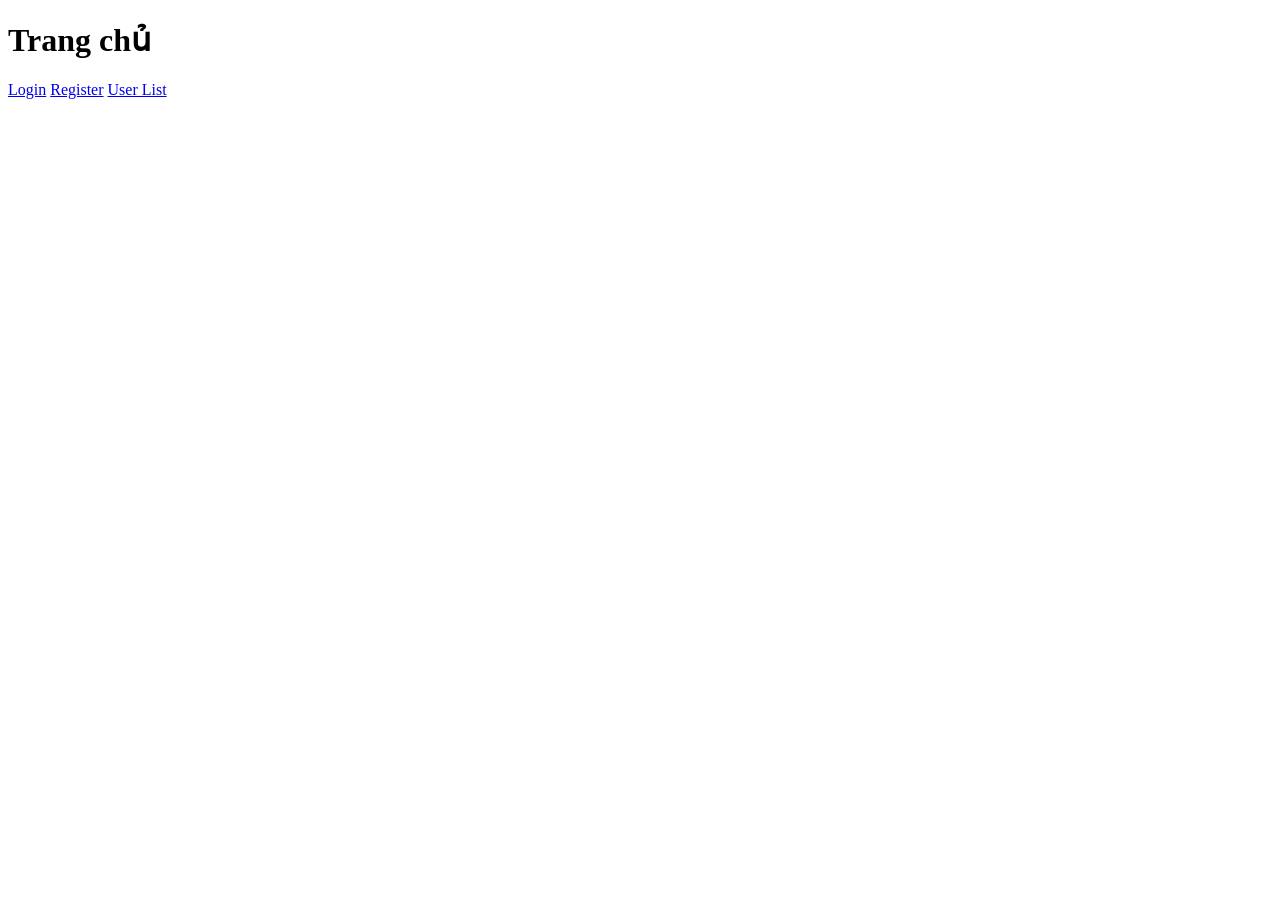
==== index.html @ d00e2ac3 "Initial commit" ====
<!DOCTYPE html>
<html>
<head>
<title>Trang chủ</title>
</head>
<body>

<h1>Trang chủ</h1>

<a href="login.html">Login</a>
<a href="register.html">Register</a>
<a href="list.html">User List</a>

</body>
</html>
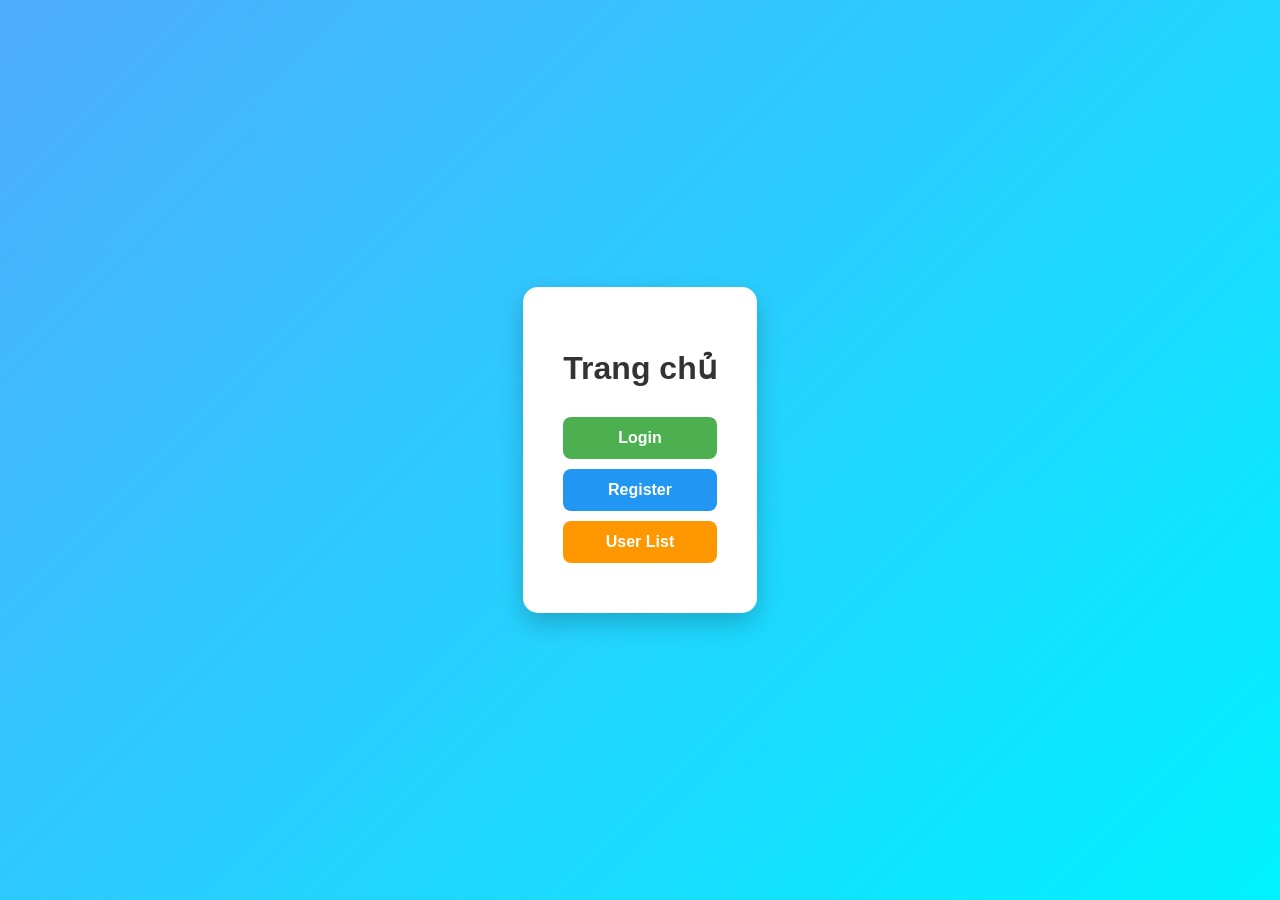
==== commit c9ab361f: "Initial commit" ====
--- a/index.html
+++ b/index.html
@@ -1,15 +1,75 @@
 <!DOCTYPE html>
-<html>
+<html lang="vi">
 <head>
+<meta charset="UTF-8">
 <title>Trang chủ</title>
+
+<style>
+body{
+    margin:0;
+    font-family: Arial, Helvetica, sans-serif;
+    background: linear-gradient(135deg,#4facfe,#00f2fe);
+    height:100vh;
+    display:flex;
+    justify-content:center;
+    align-items:center;
+}
+
+.container{
+    background:white;
+    padding:40px;
+    border-radius:15px;
+    text-align:center;
+    box-shadow:0 10px 25px rgba(0,0,0,0.2);
+}
+
+h1{
+    margin-bottom:30px;
+    color:#333;
+}
+
+.menu a{
+    display:block;
+    margin:10px 0;
+    padding:12px;
+    text-decoration:none;
+    color:white;
+    border-radius:8px;
+    font-weight:bold;
+    transition:0.3s;
+}
+
+.login{
+    background:#4CAF50;
+}
+
+.register{
+    background:#2196F3;
+}
+
+.list{
+    background:#ff9800;
+}
+
+.menu a:hover{
+    transform:scale(1.05);
+    opacity:0.9;
+}
+</style>
+
 </head>
+
 <body>
 
-<h1>Trang chủ</h1>
+<div class="container">
+    <h1>Trang chủ</h1>
 
-<a href="login.html">Login</a>
-<a href="register.html">Register</a>
-<a href="list.html">User List</a>
+    <div class="menu">
+        <a class="login" href="login.html">Login</a>
+        <a class="register" href="register.html">Register</a>
+        <a class="list" href="list.html">User List</a>
+    </div>
+</div>
 
 </body>
 </html>
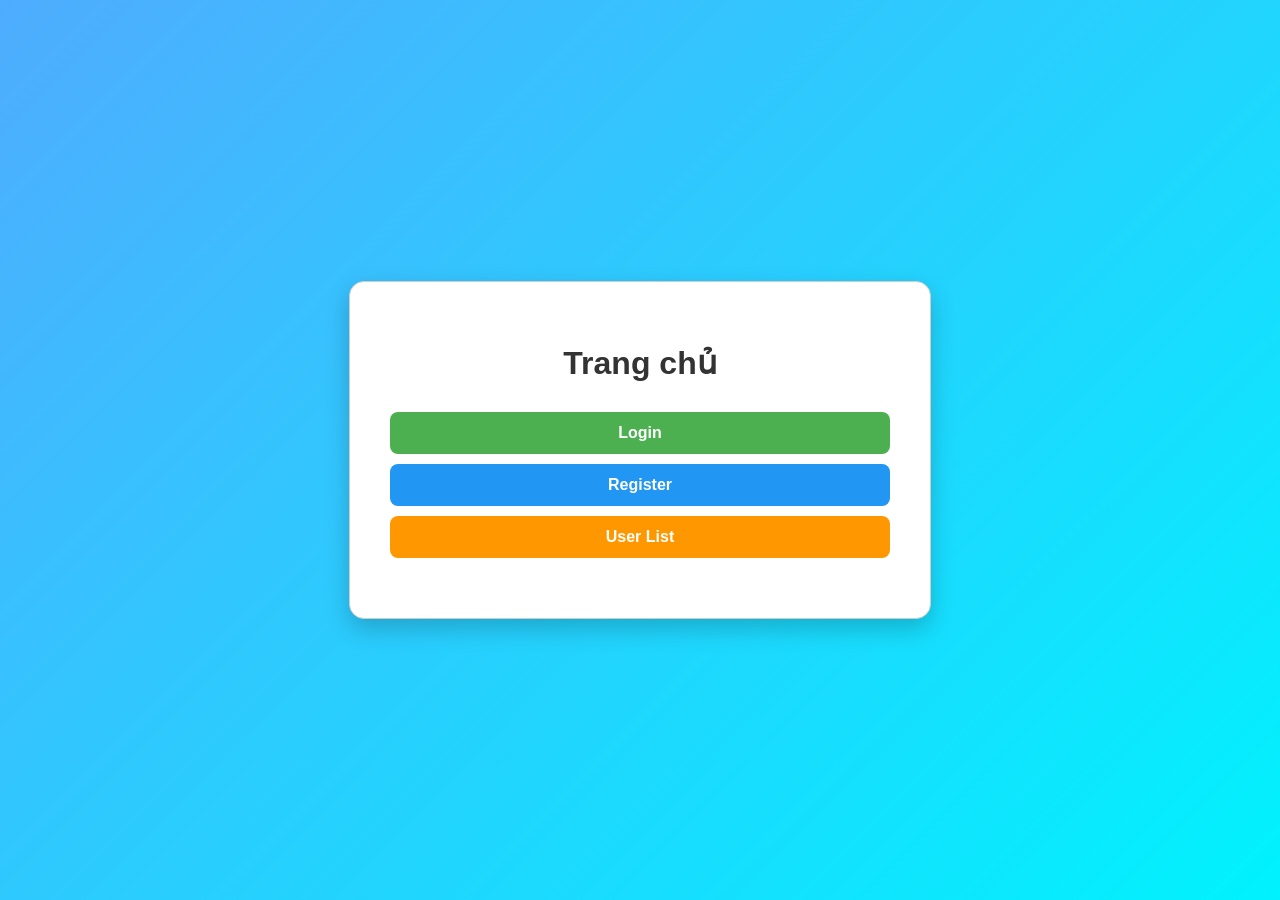
==== commit 61bbc849: "Initial commit" ====
--- a/index.html
+++ b/index.html
@@ -3,58 +3,61 @@
 <head>
 <meta charset="UTF-8">
 <title>Trang chủ</title>
+<link rel="stylesheet" href="public/css/style.css">
+
 
 <style>
+
 body{
-    margin:0;
-    font-family: Arial, Helvetica, sans-serif;
-    background: linear-gradient(135deg,#4facfe,#00f2fe);
-    height:100vh;
-    display:flex;
-    justify-content:center;
-    align-items:center;
+margin:0;
+font-family: Arial, Helvetica, sans-serif;
+background: linear-gradient(135deg,#4facfe,#00f2fe);
+height:100vh;
+display:flex;
+justify-content:center;
+align-items:center;
 }
 
 .container{
-    background:white;
-    padding:40px;
-    border-radius:15px;
-    text-align:center;
-    box-shadow:0 10px 25px rgba(0,0,0,0.2);
+background:white;
+padding:40px;
+border-radius:15px;
+text-align:center;
+box-shadow:0 10px 25px rgba(0,0,0,0.2);
 }
 
 h1{
-    margin-bottom:30px;
-    color:#333;
+margin-bottom:30px;
+color:#333;
 }
 
 .menu a{
-    display:block;
-    margin:10px 0;
-    padding:12px;
-    text-decoration:none;
-    color:white;
-    border-radius:8px;
-    font-weight:bold;
-    transition:0.3s;
+display:block;
+margin:10px 0;
+padding:12px;
+text-decoration:none;
+color:white;
+border-radius:8px;
+font-weight:bold;
 }
 
 .login{
-    background:#4CAF50;
+background:#4CAF50;
 }
 
 .register{
-    background:#2196F3;
+background:#2196F3;
 }
 
 .list{
-    background:#ff9800;
+background:#ff9800;
 }
 
 .menu a:hover{
-    transform:scale(1.05);
-    opacity:0.9;
+transform:scale(1.05);
+opacity:0.9;
 }
+
 </style>
 
 </head>
@@ -62,13 +65,15 @@
 <body>
 
 <div class="container">
-    <h1>Trang chủ</h1>
 
-    <div class="menu">
-        <a class="login" href="login.html">Login</a>
-        <a class="register" href="register.html">Register</a>
-        <a class="list" href="list.html">User List</a>
-    </div>
+<h1>Trang chủ</h1>
+
+<div class="menu">
+<a class="login" href="login.html">Login</a>
+<a class="register" href="register.html">Register</a>
+<a class="list" href="list.html">User List</a>
+</div>
+
 </div>
 
 </body>
--- a/public/css/style.css
+++ b/public/css/style.css
@@ -0,0 +1,89 @@
+body{
+    font-family: Arial;
+    background:#f2f2f2;
+}
+
+.container{
+    width:500px;
+    margin:80px auto;
+    background:white;
+    padding:30px;
+    border:1px solid #ccc;
+}
+
+h2{
+    text-align:center;
+}
+
+input{
+    width:100%;
+    padding:8px;
+    margin:8px 0;
+}
+
+button{
+    background:#007bff;
+    color:white;
+    border:none;
+    padding:10px 15px;
+}
+
+.menu{
+    text-align:center;
+    margin-bottom:20px;
+}
+
+.footer{
+    text-align:center;
+    margin-top:20px;
+}
+
+body{
+margin:0;
+font-family: Arial, Helvetica, sans-serif;
+background: linear-gradient(135deg,#4facfe,#00f2fe);
+height:100vh;
+display:flex;
+justify-content:center;
+align-items:center;
+}
+
+.container{
+background:white;
+padding:40px;
+border-radius:15px;
+text-align:center;
+box-shadow:0 10px 25px rgba(0,0,0,0.2);
+}
+
+h1{
+margin-bottom:30px;
+color:#333;
+}
+
+.menu a{
+display:block;
+margin:10px 0;
+padding:12px;
+text-decoration:none;
+color:white;
+border-radius:8px;
+font-weight:bold;
+}
+
+.login{
+background:#4CAF50;
+}
+
+.register{
+background:#2196F3;
+}
+
+.list{
+background:#ff9800;
+}
+
+.menu a:hover{
+transform:scale(1.05);
+opacity:0.9;
+}
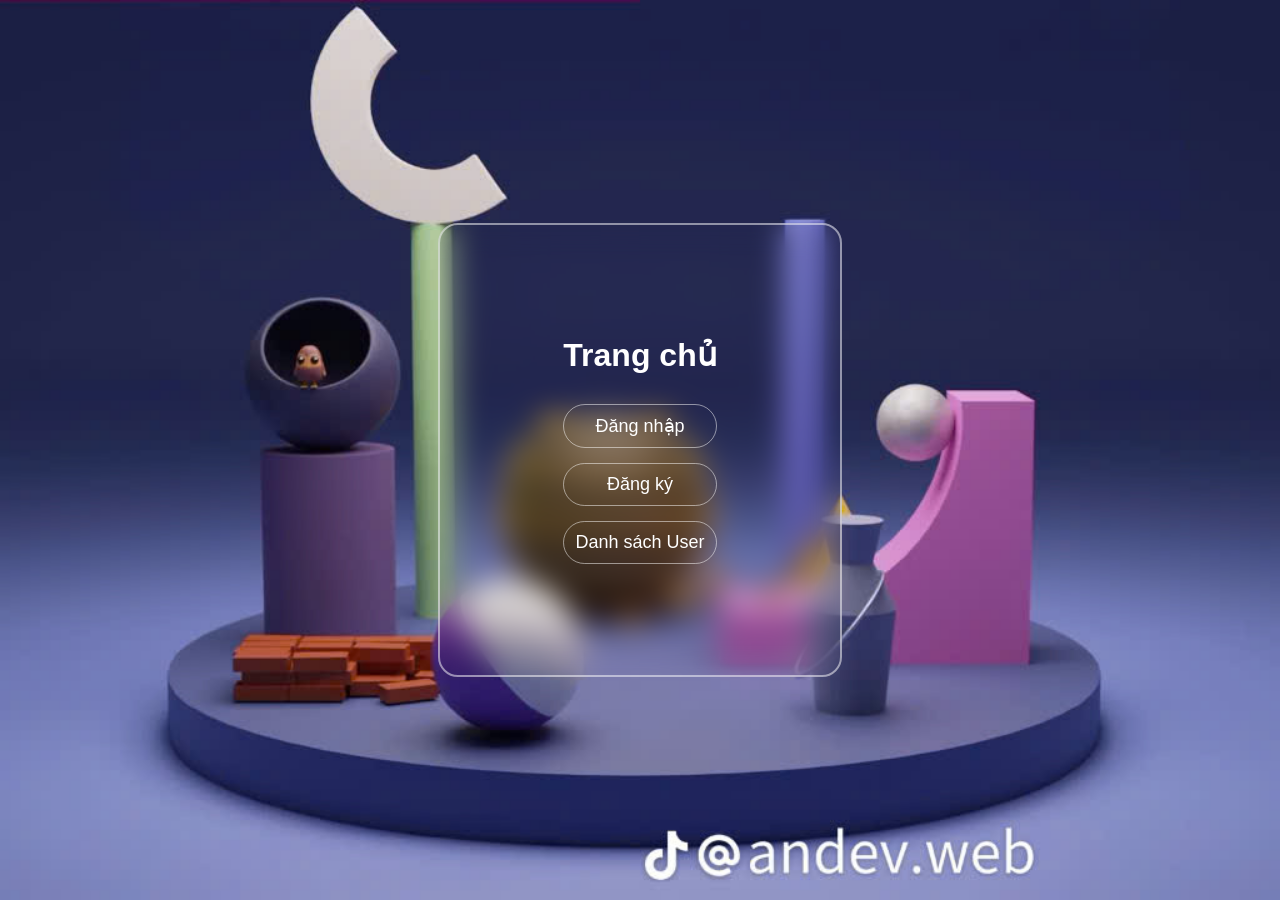
==== commit 32510760: "Initial commit" ====
--- a/index.html
+++ b/index.html
@@ -1,80 +1,37 @@
 <!DOCTYPE html>
 <html lang="vi">
 <head>
+
 <meta charset="UTF-8">
 <title>Trang chủ</title>
-<link rel="stylesheet" href="public/css/style.css">
 
-
-<style>
-
-body{
-margin:0;
-font-family: Arial, Helvetica, sans-serif;
-background: linear-gradient(135deg,#4facfe,#00f2fe);
-height:100vh;
-display:flex;
-justify-content:center;
-align-items:center;
-}
-
-.container{
-background:white;
-padding:40px;
-border-radius:15px;
-text-align:center;
-box-shadow:0 10px 25px rgba(0,0,0,0.2);
-}
-
-h1{
-margin-bottom:30px;
-color:#333;
-}
-
-.menu a{
-display:block;
-margin:10px 0;
-padding:12px;
-text-decoration:none;
-color:white;
-border-radius:8px;
-font-weight:bold;
-}
-
-.login{
-background:#4CAF50;
-}
-
-.register{
-background:#2196F3;
-}
-
-.list{
-background:#ff9800;
-}
-
-.menu a:hover{
-transform:scale(1.05);
-opacity:0.9;
-}
-
-</style>
+<link rel="stylesheet" href="style.css">
 
 </head>
 
 <body>
 
-<div class="container">
+<section>
 
-<h1>Trang chủ</h1>
+<div class="form-box">
 
-<div class="menu">
-<a class="login" href="login.html">Login</a>
-<a class="register" href="register.html">Register</a>
-<a class="list" href="list.html">User List</a>
+<div class="form-value">
+
+<h2>Trang chủ</h2>
+
+<div class="home-menu">
+
+<a href="login.html">Đăng nhập</a>
+<a href="register.html">Đăng ký</a>
+<a href="list.html">Danh sách User</a>
+
 </div>
 
 </div>
 
+</div>
+
+</section>
+
 </body>
 </html>
--- a/style.css
+++ b/style.css
@@ -0,0 +1,155 @@
+*{
+margin:0;
+padding:0;
+font-family:'poppins',sans-serif;
+}
+
+section{
+display:flex;
+justify-content:center;
+align-items:center;
+min-height:100vh;
+width:100%;
+background:url('anhdangnhap.jpg') no-repeat;
+background-position:center;
+background-size:cover;
+}
+
+.form-box{
+position:relative;
+width:400px;
+height:450px;
+background:transparent;
+border:2px solid rgba(255,255,255,0.5);
+border-radius:20px;
+backdrop-filter:blur(15px);
+display:flex;
+justify-content:center;
+align-items:center;
+}
+
+h2{
+font-size:2em;
+color:#fff;
+text-align:center;
+}
+
+.inputbox{
+position:relative;
+margin:30px 0;
+width:310px;
+border-bottom:2px solid #fff;
+}
+
+.inputbox label{
+position:absolute;
+top:50%;
+left:5px;
+transform:translateY(-50%);
+color:#fff;
+font-size:1em;
+pointer-events:none;
+transition:.5s;
+}
+
+input:focus ~ label,
+input:valid ~ label{
+top:-5px;
+}
+
+.inputbox input{
+width:100%;
+height:50px;
+background:transparent;
+border:none;
+outline:none;
+font-size:1em;
+padding:0 35px 0 5px;
+color:#fff;
+}
+
+.inputbox ion-icon{
+position:absolute;
+right:8px;
+color:#fff;
+font-size:1.2em;
+top:20px;
+}
+
+.forget{
+margin:-15px 0 15px;
+font-size:.9em;
+color:#fff;
+display:flex;
+justify-content:space-between;
+}
+
+.forget label input{
+margin-right:3px;
+}
+
+.forget label a{
+color:#fff;
+text-decoration:none;
+margin-left:60px;
+}
+
+.forget label a:hover{
+text-decoration:underline;
+}
+
+button{
+width:100%;
+height:40px;
+border-radius:40px;
+background:#fff;
+border:none;
+outline:none;
+cursor:pointer;
+font-size:1em;
+font-weight:600;
+}
+
+.register{
+font-size:.9em;
+color:#fff;
+text-align:center;
+margin:25px 0 10px;
+}
+
+.register p a{
+text-decoration:none;
+color:#fff;
+font-weight:600;
+}
+
+.register p a:hover{
+text-decoration:underline;
+}
+/*
+------------index.html------------
+*/
+.home-menu{
+display:flex;
+flex-direction:column;
+gap:15px;
+margin-top:30px;
+}
+
+.home-menu a{
+text-decoration:none;
+color:#fff;
+font-size:18px;
+padding:10px;
+border:1px solid rgba(255,255,255,0.5);
+border-radius:30px;
+text-align:center;
+transition:0.3s;
+backdrop-filter:blur(5px);
+}
+
+.home-menu a:hover{
+background:white;
+color:#333;
+transform:scale(1.05);
+}
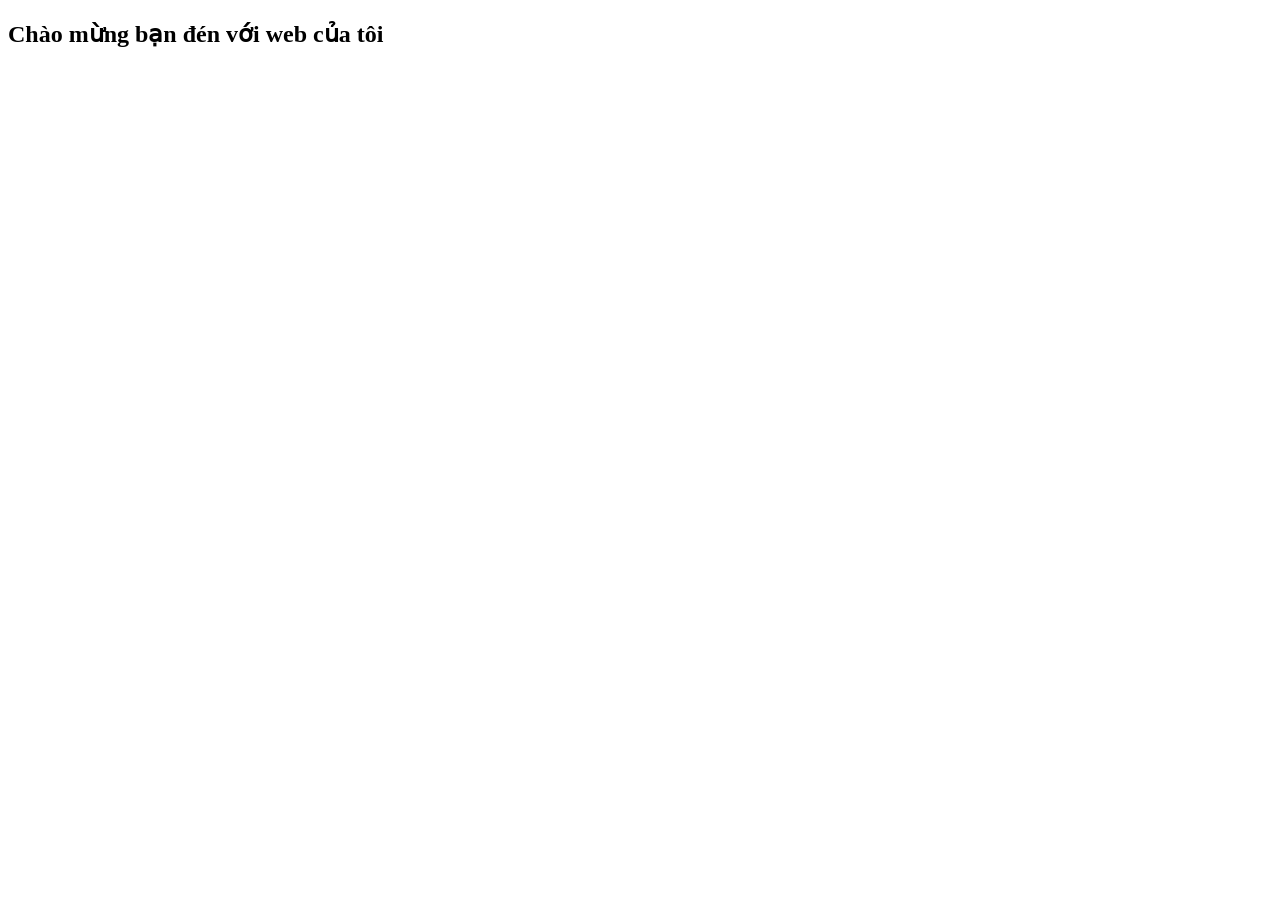
==== commit f7ec391b: "commit" ====
--- a/index.html
+++ b/index.html
@@ -1,37 +1,11 @@
 <!DOCTYPE html>
-<html lang="vi">
+<html lang="en">
 <head>
-
-<meta charset="UTF-8">
-<title>Trang chủ</title>
-
-<link rel="stylesheet" href="style.css">
-
+    <meta charset="UTF-8">
+    <meta name="viewport" content="width=device-width, initial-scale=1.0">
+    <title>Document</title>
 </head>
-
 <body>
-
-<section>
-
-<div class="form-box">
-
-<div class="form-value">
-
-<h2>Trang chủ</h2>
-
-<div class="home-menu">
-
-<a href="login.html">Đăng nhập</a>
-<a href="register.html">Đăng ký</a>
-<a href="list.html">Danh sách User</a>
-
-</div>
-
-</div>
-
-</div>
-
-</section>
-
+    <h2> Chào mừng bạn đén với web của tôi</h2>
 </body>
 </html>
